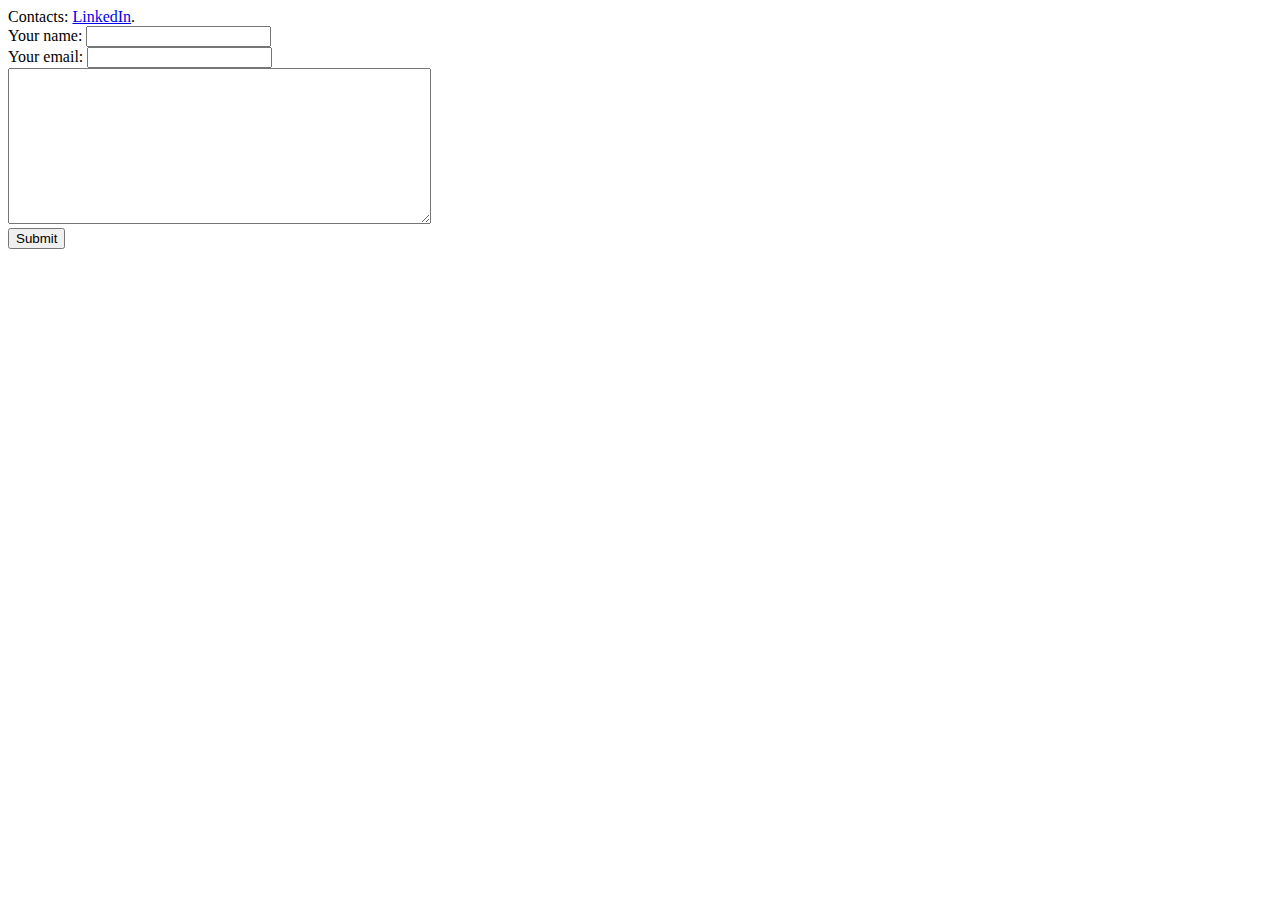
==== contact.html @ 7b480e6d "Added initial CV website files" ====
<!DOCTYPE html>
<html lang="en" dir="ltr">

<head>
  <meta charset="utf-8">
  <title>Contact me</title>
</head>

<body>
  Contacts: <a href="https://www.linkedin.com/in/freddy-b%C3%A1ez-mechatronics-computer-vision/">LinkedIn</a>.

  <form action="mailto:ingxfm@gmail.com" method="post" enctype="text/plain">
    <label>Your name:</label>
    <input type="text" name="yourName" value=""><br>
    <label>Your email:</label>
    <input type="email" name="yourEmail" value=""><br>
    <textarea name="name" rows="10" cols="50"></textarea><br>
    <input type="submit" name="yourMessage">
  </form>

</body>

</html>
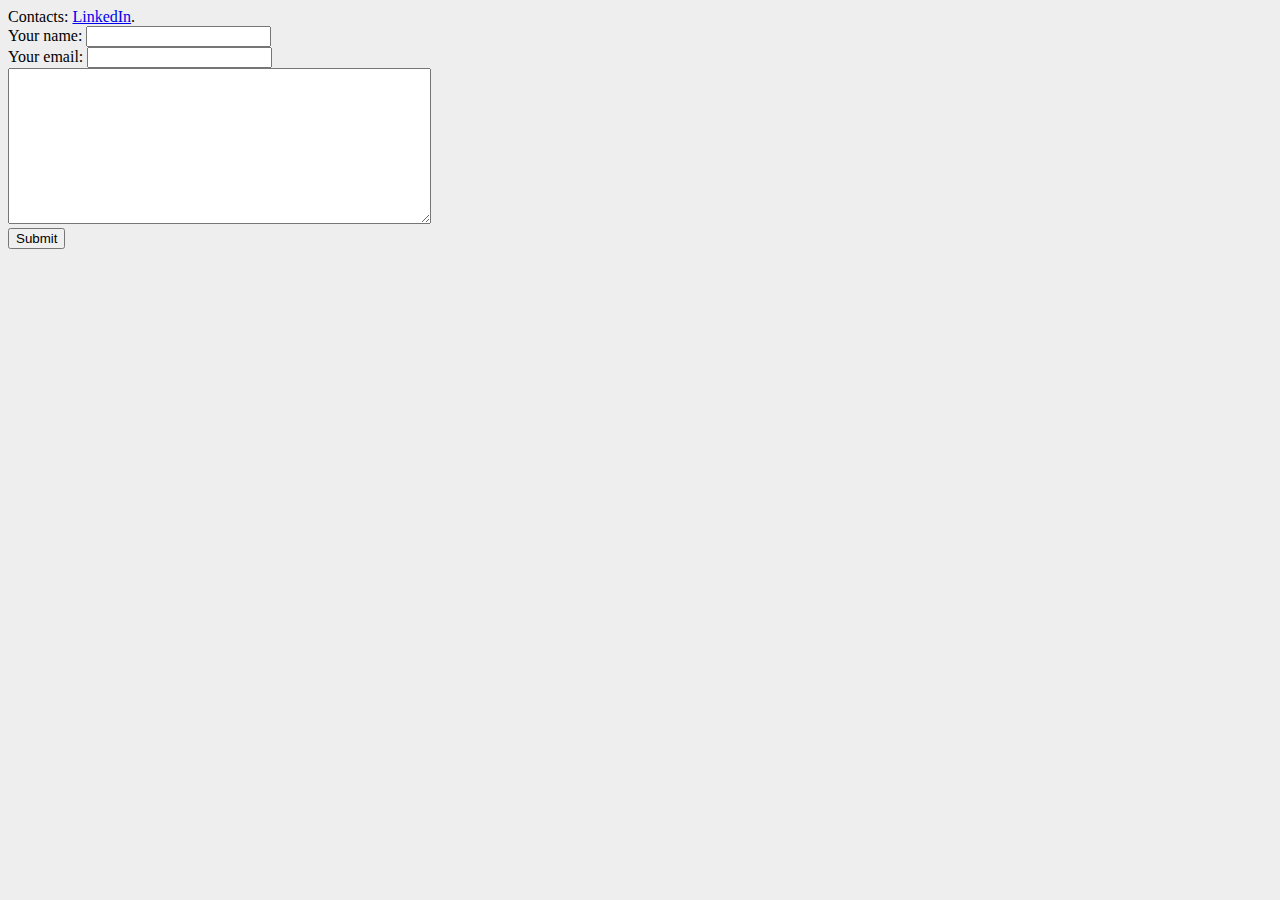
==== commit da972218: "Link to styles.css" ====
--- a/contact.html
+++ b/contact.html
@@ -4,6 +4,8 @@
 <head>
   <meta charset="utf-8">
   <title>Contact me</title>
+  <link rel="stylesheet" href="css/styles.css">
+  <link rel="icon" href="images/favicon.ico?v=2">
 </head>
 
 <body>
--- a/css/styles.css
+++ b/css/styles.css
@@ -0,0 +1,32 @@
+body {
+  background-color: #EEEEEE;
+}
+
+h1 {
+  color: #00ADB5;
+}
+
+h3 {
+  color: #00ADB5;
+}
+
+hr {
+  border-style: none;
+  border-top-style: dotted;
+  border-color: grey;
+  border-width: 5px;
+  width: 6%;
+}
+
+img:hover {
+  background-color: #00ADB5;
+}
+
+th {
+  color: #00ADB5;
+}
+
+/*****************CLASS SELECTORS*****************/
+.fit-picture {
+  border-radius: 90%;
+}
